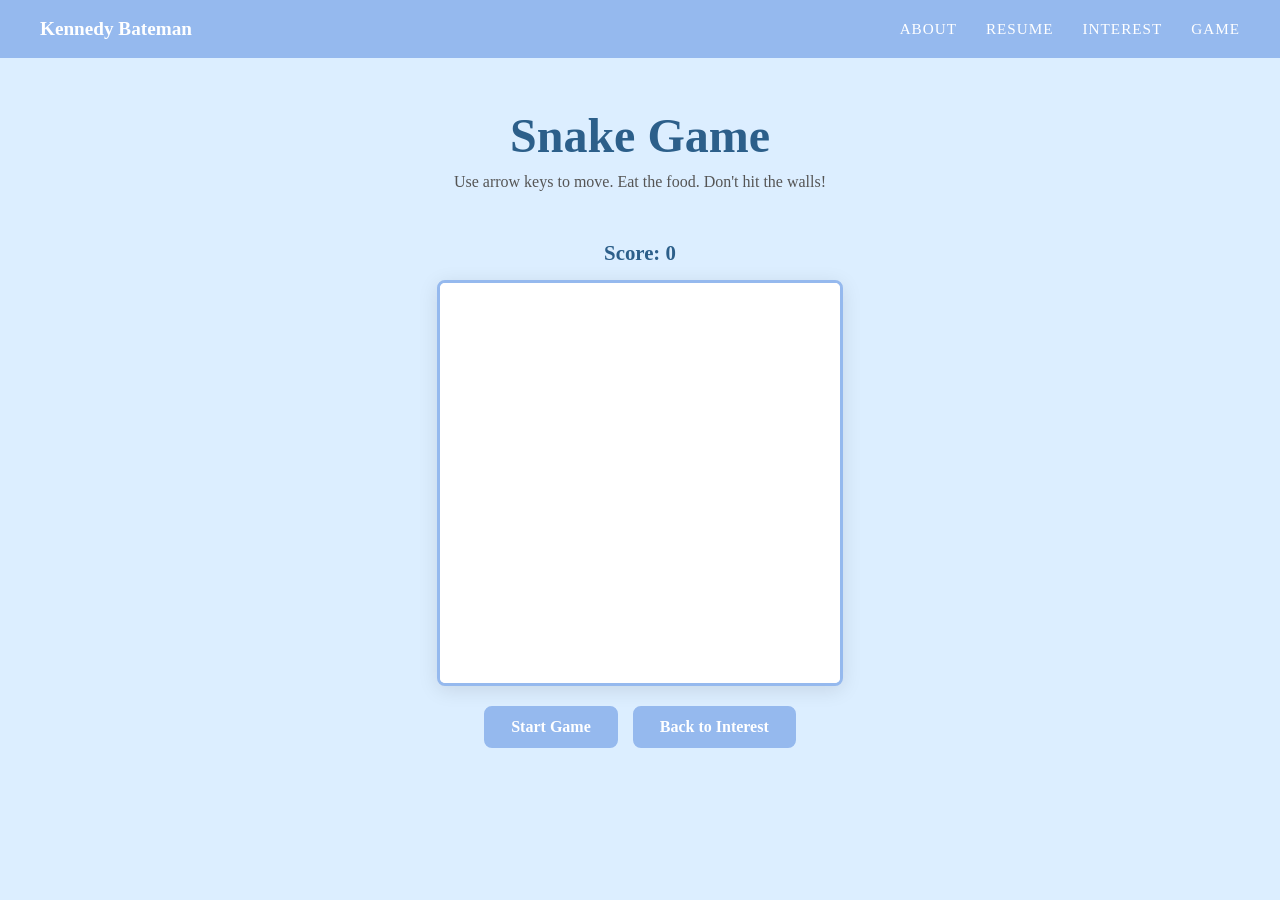
==== game.html @ 00717822 "Add files via upload" ====
<!DOCTYPE html>
<html lang="en">
<head>
    <meta charset="UTF-8">
    <meta name="viewport" content="width=device-width, initial-scale=1.0">
    <title>Snake Game</title>
    <link rel="stylesheet" href="css/game.css">
</head>
<body>
    <nav>
        <a class="logo" href="index.html">Kennedy Bateman</a>
        <div>
            <a href="index.html#about">About</a>
            <a href="index.html#resume">Resume</a>
            <a href="scratch.html">Interest</a>
            <a href="game.html">Game</a>
        </div>
    </nav>

    <div class="hero">
        <h1>Snake Game</h1>
        <p>Use arrow keys to move. Eat the food. Don't hit the walls!</p>
    </div>

    <!-- PUT THE NEW STUFF HERE -->
    <div class="game-container">
        <div class="score-bar">Score: <span id="score">0</span></div>
        <canvas id="gameCanvas" width="400" height="400"></canvas>
        <div class="controls">
            <button class="btn" id="startBtn" onclick="startGame()">Start Game</button>
            <button class="btn" onclick="window.location.href='scratch.html'">Back to Interest</button>
        </div>
        <div id="game-over">
    Game Over! Your score: <span id="final-score"></span>
    <br><br>
    <button class="btn" onclick="startGame()">Play Again</button>
</div>
    </div>
    <script>
    const canvas = document.getElementById('gameCanvas');
    const ctx = canvas.getContext('2d');
    const box = 20;
    let snake, food, direction, score, gameLoop;

    function startGame() {
        document.getElementById('game-over').style.display = 'none';
        snake = [{x: 9*box, y: 9*box}];
        direction = 'RIGHT';
        score = 0;
        document.getElementById('score').textContent = score;
        food = spawnFood();
        if (gameLoop) clearInterval(gameLoop);
        gameLoop = setInterval(draw, 150);
    }

    function spawnFood() {
        return {
            x: Math.floor(Math.random() * 20) * box,
            y: Math.floor(Math.random() * 20) * box
        };
    }

    document.addEventListener('keydown', e => {
    if (['ArrowUp','ArrowDown','ArrowLeft','ArrowRight'].includes(e.key)) {
        e.preventDefault();
    }
    if (e.key === 'ArrowUp' && direction !== 'DOWN') direction = 'UP';
    else if (e.key === 'ArrowDown' && direction !== 'UP') direction = 'DOWN';
    else if (e.key === 'ArrowLeft' && direction !== 'RIGHT') direction = 'LEFT';
    else if (e.key === 'ArrowRight' && direction !== 'LEFT') direction = 'RIGHT';
});

    function draw() {
        ctx.fillStyle = 'white';
        ctx.fillRect(0, 0, canvas.width, canvas.height);

        // Move snake
        let head = {x: snake[0].x, y: snake[0].y};
        if (direction === 'UP') head.y -= box;
        if (direction === 'DOWN') head.y += box;
        if (direction === 'LEFT') head.x -= box;
        if (direction === 'RIGHT') head.x += box;

        // Check collision with walls or self
        if (head.x < 0 || head.x >= canvas.width || head.y < 0 || head.y >= canvas.height ||
            snake.some(s => s.x === head.x && s.y === head.y)) {
            clearInterval(gameLoop);
            document.getElementById('final-score').textContent = score;
            document.getElementById('game-over').style.display = 'block';
            return;
        }

        snake.unshift(head);

        // Check food
        if (head.x === food.x && head.y === food.y) {
            score++;
            document.getElementById('score').textContent = score;
            food = spawnFood();
        } else {
            snake.pop();
        }

        // Draw snake
        snake.forEach((s, i) => {
            ctx.fillStyle = i === 0 ? '#2c5f8a' : '#95b9ee';
            ctx.fillRect(s.x, s.y, box-2, box-2);
            ctx.strokeStyle = 'white';
            ctx.strokeRect(s.x, s.y, box-2, box-2);
        });

        // Draw food
        ctx.fillStyle = '#e74c3c';
        ctx.fillRect(food.x, food.y, box-2, box-2);
    }

    // Draw initial empty board
    ctx.fillStyle = 'white';
    ctx.fillRect(0, 0, canvas.width, canvas.height);
</script>
</body>
</html>
---- css/game.css ----
* {
    margin: 0;
    padding: 0;
    box-sizing: border-box;
}

body {
    font-family: 'Georgia', serif;
    background-color: #dceeff;
    color: #2d2d2d;
}

nav {
    background-color: #95b9ee;
    padding: 18px 40px;
    display: flex;
    justify-content: space-between;
    align-items: center;
}

nav .logo {
    color: white;
    font-size: 1.2rem;
    font-weight: bold;
    text-decoration: none;
}

nav div a {
    color: white;
    text-decoration: none;
    margin-left: 25px;
    font-size: 0.95rem;
    text-transform: uppercase;
    letter-spacing: 1px;
}

nav div a:hover {
    opacity: 0.8;
}

.hero {
    text-align: center;
    padding: 50px 20px 30px;
    background-color: #dceeff;
}

.hero h1 {
    font-size: 3rem;
    color: #2c5f8a;
    margin-bottom: 10px;
}

.hero p {
    font-size: 1rem;
    color: #555;
}
.game-container {
    display: flex;
    flex-direction: column;
    align-items: center;
    padding: 20px;
}

.score-bar {
    font-size: 1.3rem;
    font-weight: bold;
    color: #2c5f8a;
    margin-bottom: 15px;
}

#gameCanvas {
    border: 3px solid #95b9ee;
    border-radius: 8px;
    background-color: white;
    box-shadow: 0 4px 20px rgba(0,0,0,0.1);
}

.controls {
    margin-top: 20px;
    display: flex;
    gap: 15px;
}

.btn {
    padding: 10px 25px;
    border-radius: 8px;
    border: 2px solid #95b9ee;
    background: #95b9ee;
    color: white;
    font-size: 1rem;
    font-family: 'Georgia', serif;
    font-weight: bold;
    cursor: pointer;
    transition: all 0.2s;
}

.btn:hover {
    background: #2c5f8a;
    border-color: #2c5f8a;
}
canvas {
    display: block;
}
#game-over {
    display: none;
    text-align: center;
    margin-bottom: 15px;
    padding: 15px;
    background: white;
    border: 2px solid #95b9ee;
    border-radius: 10px;
    color: #2c5f8a;
    font-size: 1.2rem;
    font-weight: bold;
    margin-top: 20px;
}
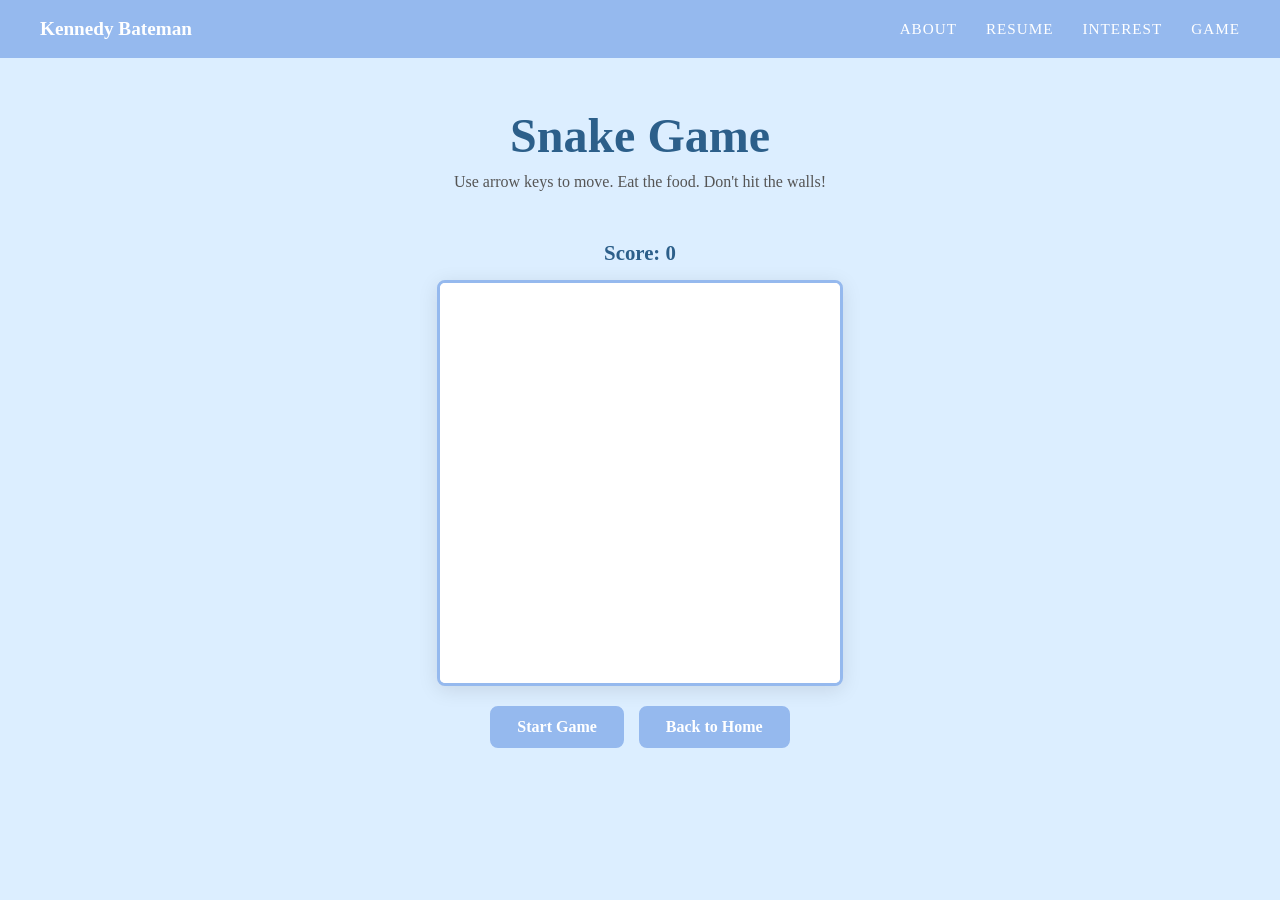
==== commit 5a32e89d: "Add files via upload" ====
--- a/game.html
+++ b/game.html
@@ -28,7 +28,7 @@
         <canvas id="gameCanvas" width="400" height="400"></canvas>
         <div class="controls">
             <button class="btn" id="startBtn" onclick="startGame()">Start Game</button>
-            <button class="btn" onclick="window.location.href='scratch.html'">Back to Interest</button>
+            <button class="btn" onclick="window.location.href='index.html#about'">Back to Home</button>
         </div>
         <div id="game-over">
     Game Over! Your score: <span id="final-score"></span>
